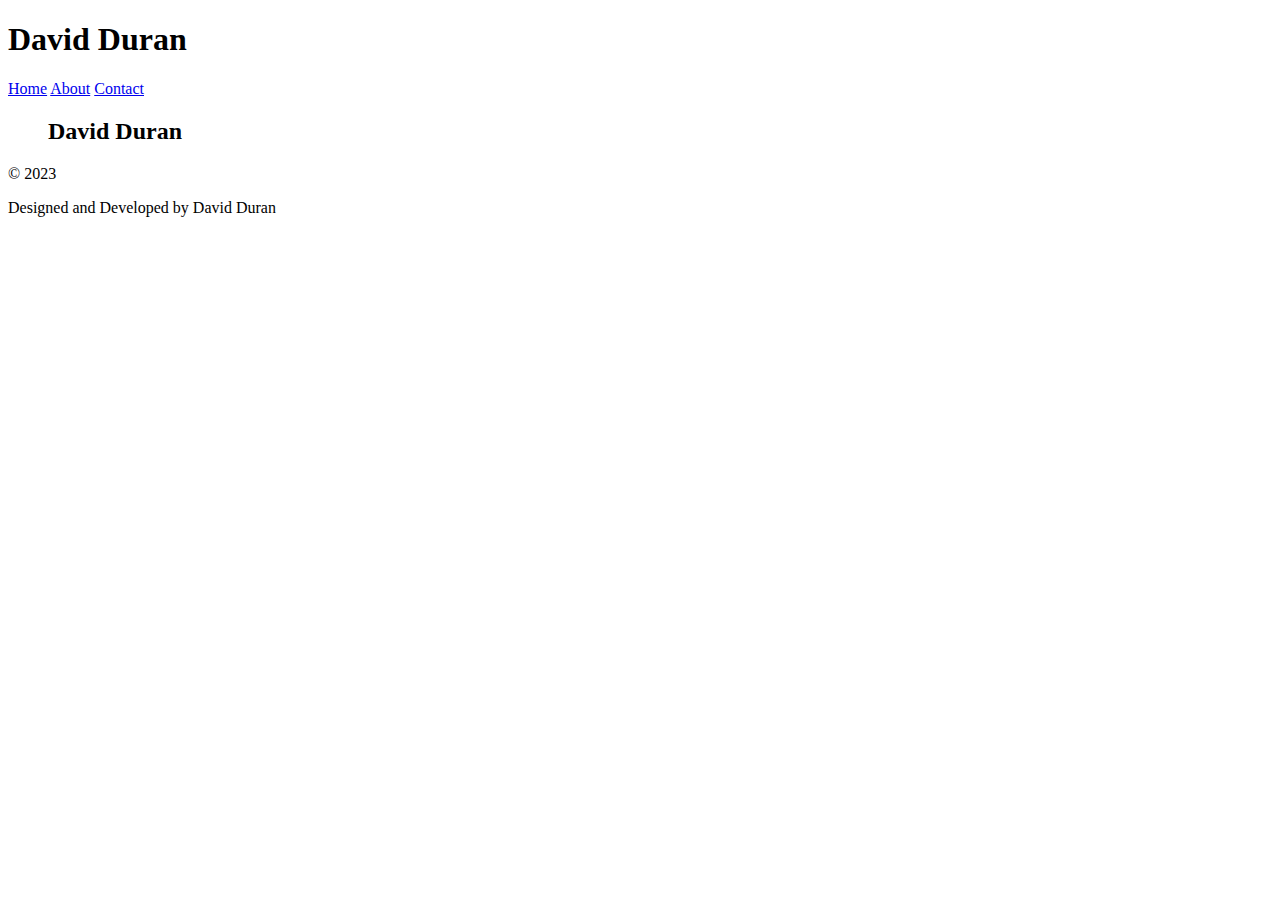
==== index.html @ 4c37cbdd "Initial Commit" ====
<!DOCTYPE html>
<html lang="en">
<head>
    <meta charset="UTF-8">
    <meta name="viewport" content="width=device-width, initial-scale=1.0">
    <title>David's Portfolio</title>
    <link rel="stylesheet" href="./assets/style.css">
</head>
<body>
    <header>
        <h1>David Duran</h1>

        <nav>
            <a href="#">Home</a>
            <a href="./about.html">About</a>
            <a href="./contact.html">Contact</a>
        </nav>
    </header>

    <figure>
        <h2>David Duran</h2>
        
        <p></p>
    </figure>

    <main>










    </main>

    <Footer>
        <p>&COPY; 2023</p>
        <p>Designed and Developed by David Duran</p>

    </Footer>
</body>
</html>
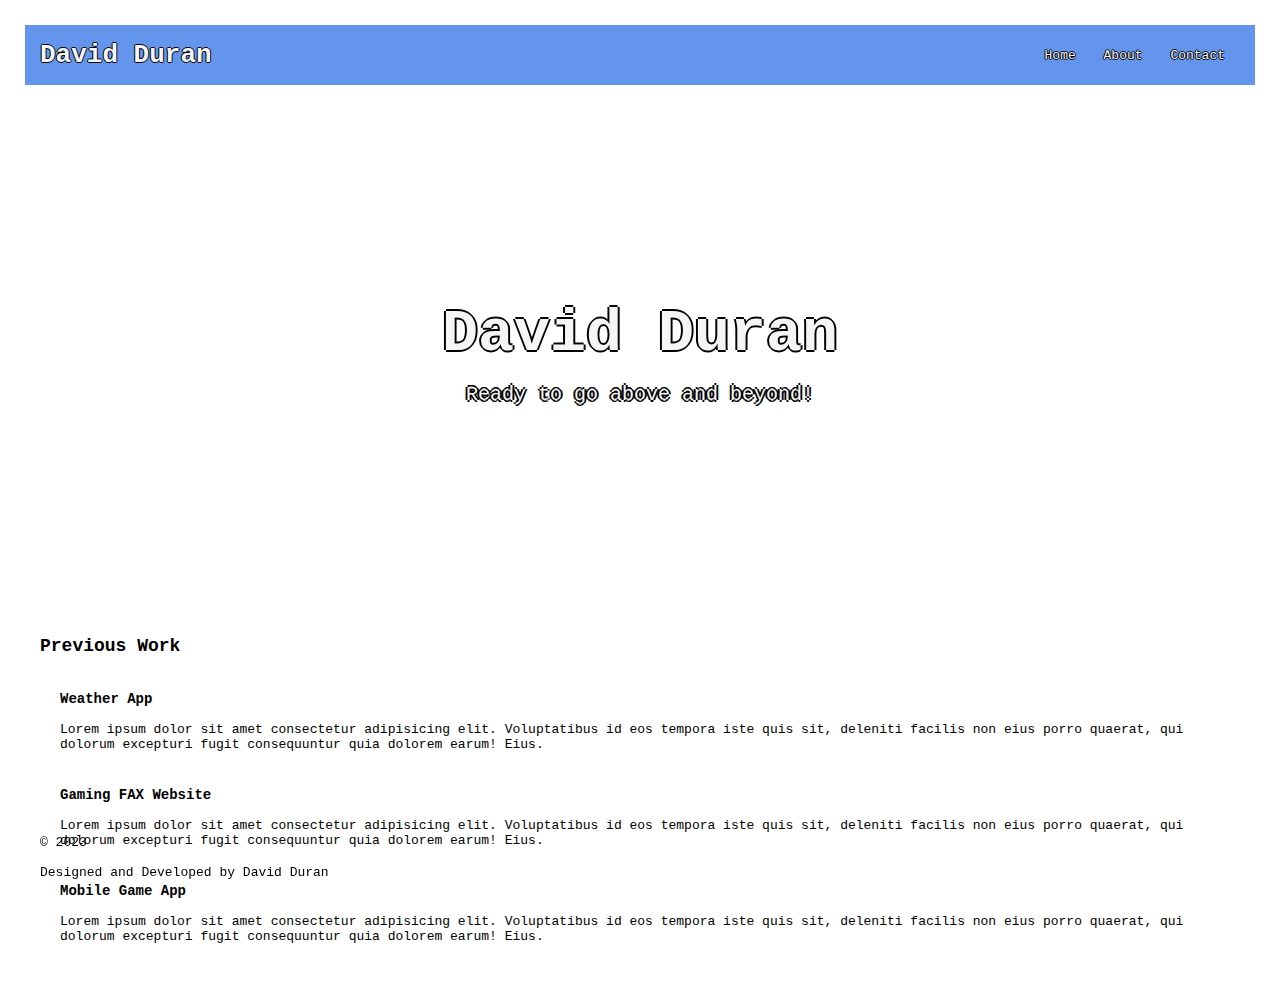
==== commit aa60c9dd: "Basic Portfolio" ====
--- a/index.html
+++ b/index.html
@@ -8,7 +8,7 @@
 </head>
 <body>
     <header>
-        <h1>David Duran</h1>
+        <h1 class="text-left">David Duran</h1>
 
         <nav>
             <a href="#">Home</a>
@@ -17,29 +17,41 @@
         </nav>
     </header>
 
-    <figure>
+    <figure class="hero text-center">
         <h2>David Duran</h2>
         
-        <p></p>
+        <p>Ready to go above and beyond!</p>
     </figure>
 
     <main>
+        <h3>Previous Work</h3>
+        <section>
+            <article>
+                <h4>Weather App</h4>
+                <p>Lorem ipsum dolor sit amet consectetur adipisicing elit. Voluptatibus id eos tempora iste quis sit, deleniti facilis non eius porro quaerat, qui dolorum excepturi fugit consequuntur quia dolorem earum! Eius.  
+                </p>
+            </article>
 
+            <article>
+                <h4>Gaming FAX Website</h4>
+                <p>Lorem ipsum dolor sit amet consectetur adipisicing elit. Voluptatibus id eos tempora iste quis sit, deleniti facilis non eius porro quaerat, qui dolorum excepturi fugit consequuntur quia dolorem earum! Eius.  
+                </p>
+            </article>
 
+            <article>
+                <h4>Mobile Game App</h4>
+                <p>Lorem ipsum dolor sit amet consectetur adipisicing elit. Voluptatibus id eos tempora iste quis sit, deleniti facilis non eius porro quaerat, qui dolorum excepturi fugit consequuntur quia dolorem earum! Eius.  
+                </p>
+            </article>
 
-
-
-
-
-
-
+        </section>
 
     </main>
 
-    <Footer>
+    <footer>
         <p>&COPY; 2023</p>
         <p>Designed and Developed by David Duran</p>
 
-    </Footer>
+    </footer>
 </body>
 </html>--- a/assets/style.css
+++ b/assets/style.css
@@ -0,0 +1,75 @@
+/* RESETS */
+
+* {
+    margin: 5px;
+    padding: 5px;
+    box-sizing: border-box;
+    font-family: monospace;
+}
+
+a {
+    color: whitesmoke;
+    text-decoration: solid;
+}
+
+/* GLOBAL CLASSES */
+
+.text-center {
+    text-align: center;
+}
+
+.text-left {
+    text-align: left;
+    font-weight: bold;
+}
+
+footer {
+    bottom: 0%;
+    position: fixed;
+}
+
+figure h2 {
+    font-size: 60px;
+}
+
+header {
+    background-color: cornflowerblue;
+    color: whitesmoke;
+    align-items: center;
+    display: flex;
+    justify-content: space-between;
+    text-shadow: 1px 0 0 black, 0 -1px 0 black, 0 1px 0 black, -1px 0 0 black;
+}
+
+header nav {
+    text-align: right;
+    margin-right: 10px;
+}
+
+/* Hero Style */
+
+.hero {
+background-image: url(https://fastly.picsum.photos/id/29/4000/2670.jpg?hmac=rCbRAl24FzrSzwlR5tL-Aqzyu5tX_PA95VJtnUXegGU);
+background-size: cover;
+background-position: center;
+padding: 200px 0;
+}
+
+h2 {
+    color: whitesmoke;
+    text-shadow: 2px 0 0 black, 0 -2px 0 black, 0 2px 0 black, -2px 0 0 black;
+}
+
+figure p {
+    color: whitesmoke;
+    font-size: 20px;
+    text-shadow: 2px 0 0 black, 0 -2px 0 black, 0 2px 0 black, -2px 0 0 black;
+}
+
+h3 {
+    font-size: 18px;
+}
+
+h4 {
+    font-size: 14px;
+}